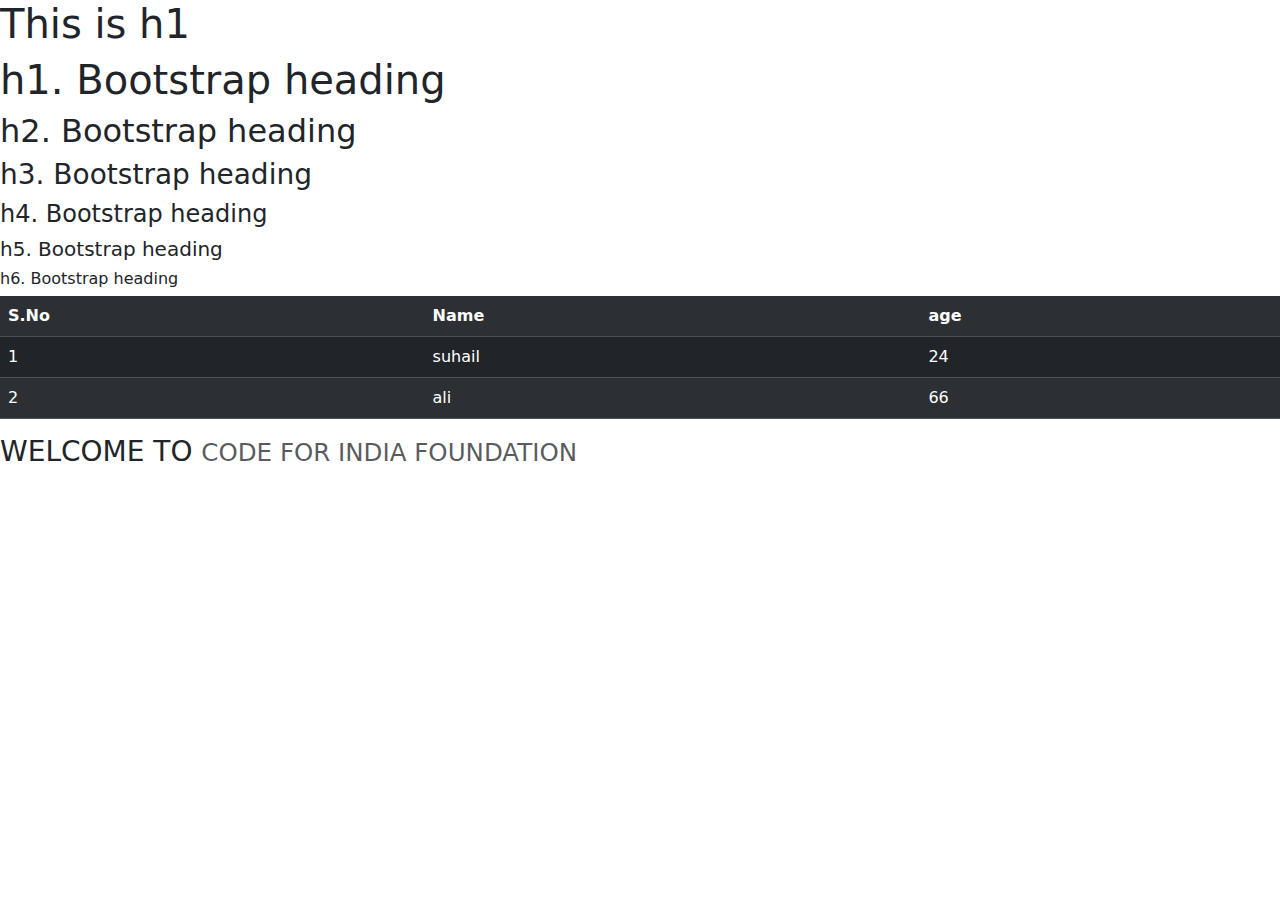
==== index.html @ 47713979 "13 jan" ====
<!DOCTYPE html>
<html lang="en">

<head>
    <meta charset="UTF-8">
    <meta name="viewport" content="width=device-width, initial-scale=1.0">
    <title>Document</title>
    <link href="https://cdn.jsdelivr.net/npm/bootstrap@5.3.3/dist/css/bootstrap.min.css" rel="stylesheet"
        integrity="sha384-QWTKZyjpPEjISv5WaRU9OFeRpok6YctnYmDr5pNlyT2bRjXh0JMhjY6hW+ALEwIH" crossorigin="anonymous">
    <link rel="stylesheet" href="style.css">
</head>

<body>
   <h1>This is h1</h1>

   <h1>h1. Bootstrap heading</h1>
<h2>h2. Bootstrap heading</h2>
<h3>h3. Bootstrap heading</h3>
<h4>h4. Bootstrap heading</h4>
<h5>h5. Bootstrap heading</h5>
<h6>h6. Bootstrap heading</h6>

<table class="table table-dark table-hover table-striped">
    <tr>
      <th>S.No</th>
      <th>Name</th>
      <th>age</th>
    </tr>
    <tr>
      <td>1</td>
      <td>suhail</td>
      <td>24</td>
    </tr>
    <tr>
        <td>2</td>
        <td>ali</td>
        <td>66</td>
    </tr>
  </table>



  <h3>
    WELCOME TO
    <small class="text-body-secondary">CODE FOR INDIA FOUNDATION</small>
  </h3>

</body>
<script src="https://cdn.jsdelivr.net/npm/bootstrap@5.3.3/dist/js/bootstrap.bundle.min.js"
integrity="sha384-YvpcrYf0tY3lHB60NNkmXc5s9fDVZLESaAA55NDzOxhy9GkcIdslK1eN7N6jIeHz"
crossorigin="anonymous"></script>

</html>
---- style.css ----
.muzzamilbtn{
    background-color: red;
}
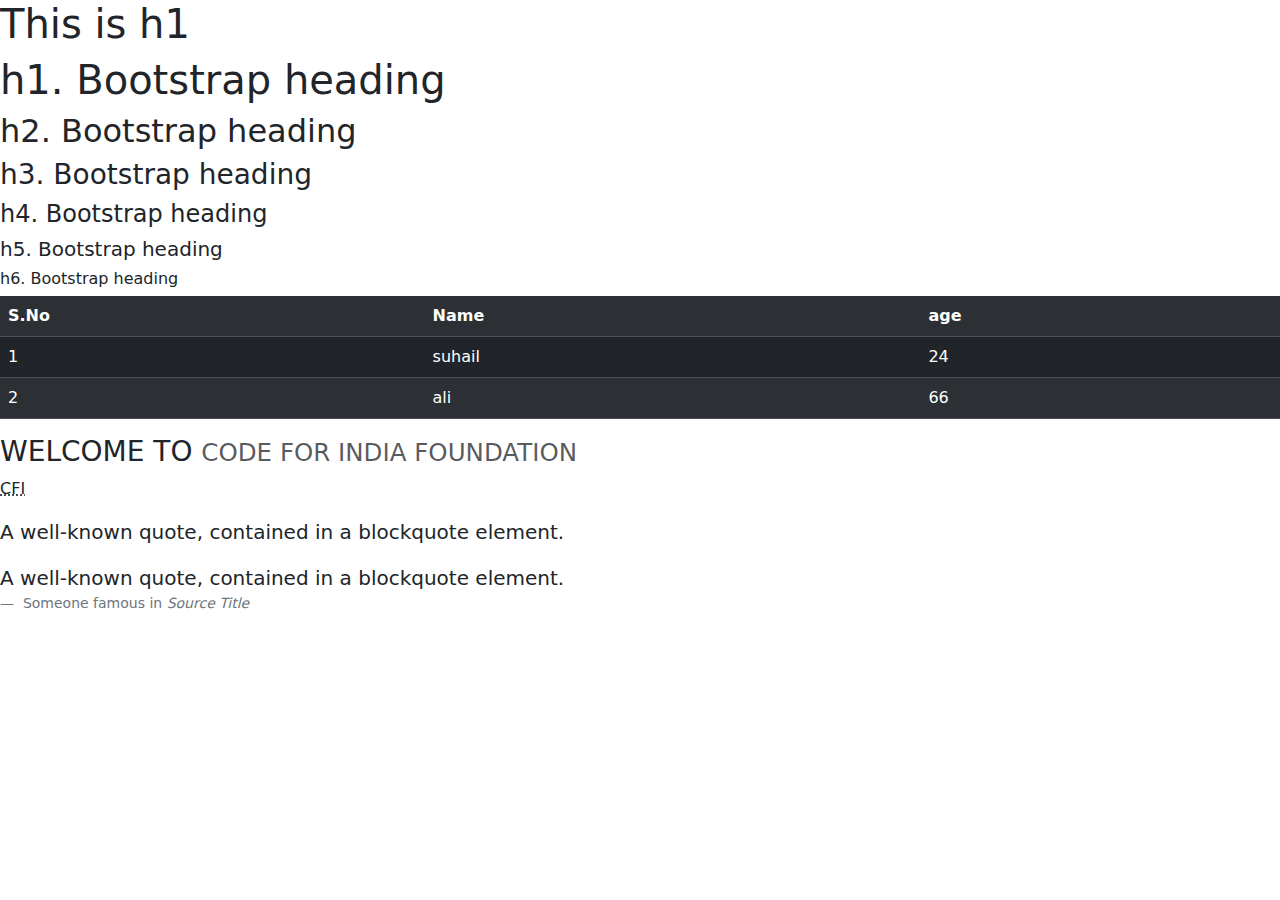
==== commit afd0cc47: "14" ====
--- a/index.html
+++ b/index.html
@@ -45,9 +45,49 @@
     <small class="text-body-secondary">CODE FOR INDIA FOUNDATION</small>
   </h3>
 
+  <p><abbr title="Code  fror INDIA">CFI</abbr></p>
+
+  <blockquote class="blockquote">
+    <p>A well-known quote, contained in a blockquote element.</p>
+  </blockquote>
+
+
+  <figure>
+    <blockquote class="blockquote">
+      <p>A well-known quote, contained in a blockquote element.</p>
+    </blockquote>
+    <figcaption class="blockquote-footer">
+      Someone famous in <cite title="Source Title">Source Title</cite>
+    </figcaption>
+  </figure>
+
+
+
+
+
+
+
+
+
+
+
+
+
+
+  <div class="hello"></div>
+
+
+
+
 </body>
 <script src="https://cdn.jsdelivr.net/npm/bootstrap@5.3.3/dist/js/bootstrap.bundle.min.js"
 integrity="sha384-YvpcrYf0tY3lHB60NNkmXc5s9fDVZLESaAA55NDzOxhy9GkcIdslK1eN7N6jIeHz"
+
+
+
+
+
+
 crossorigin="anonymous"></script>
 
 </html>